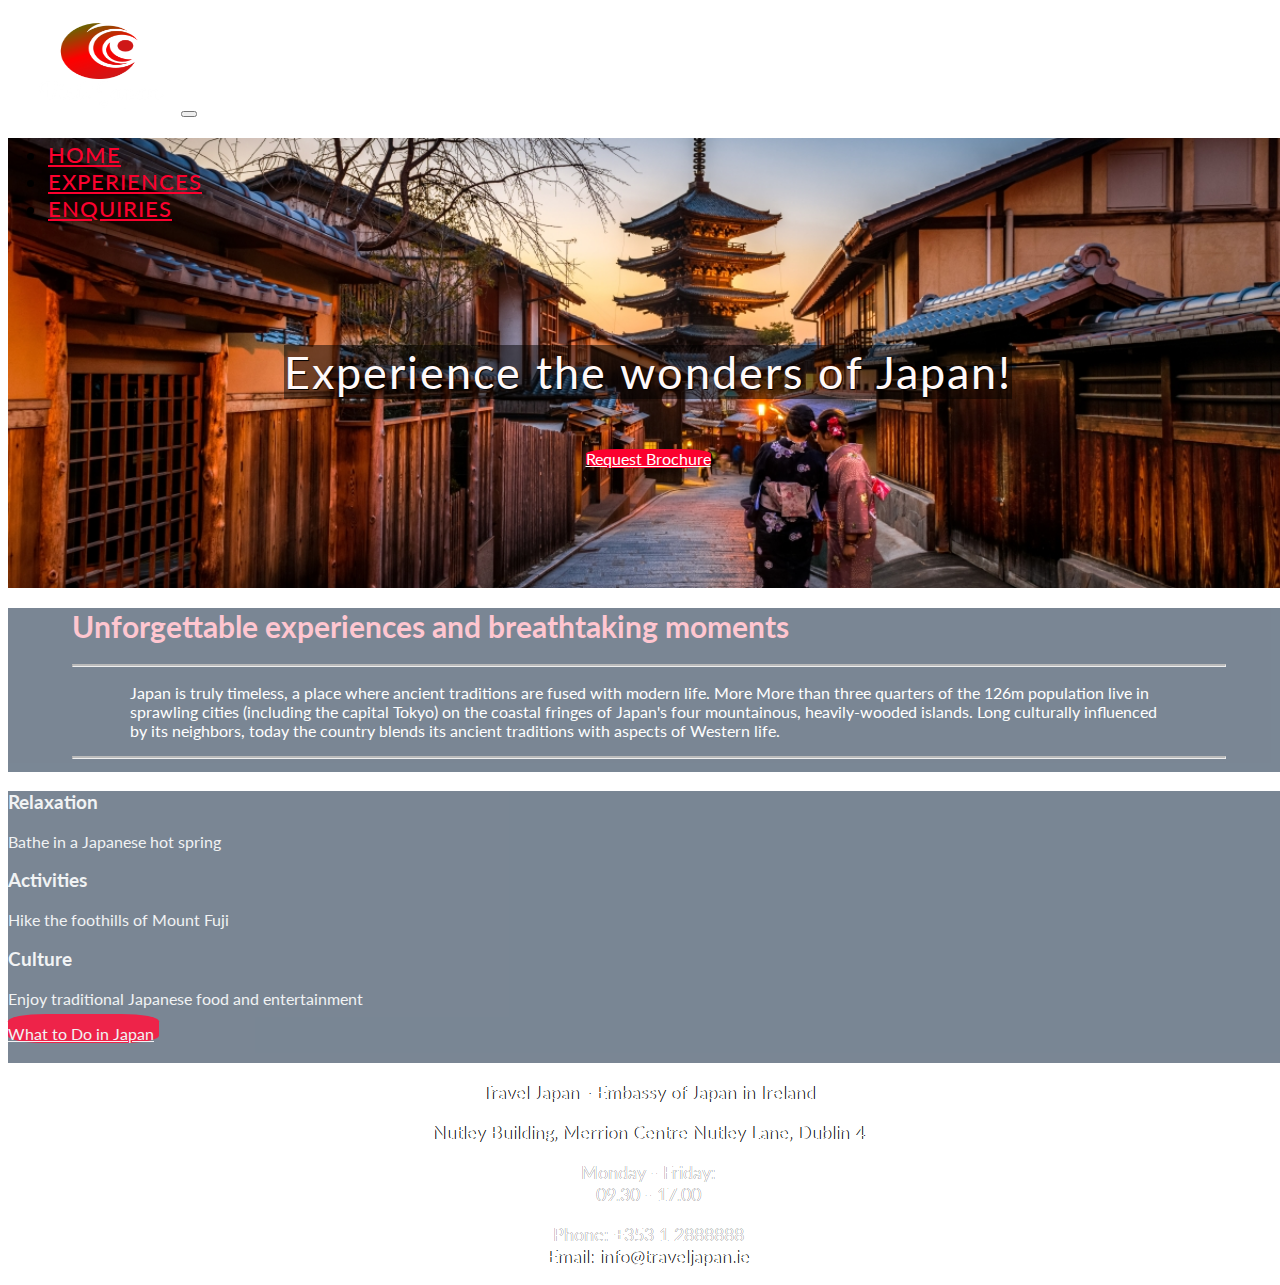
==== index.html @ 1f717b6d "yes" ====
<!DOCTYPE html>
<html lang="en-us">

<head>
    <meta charset="utf-8" />
    <title>Roche Fitness</title>
    <meta name="viewport" content="width=device-width, initial-scale=1.0" />
    <link rel="stylesheet" href="https://cdn.jsdelivr.net/npm/bootstrap@4.6.0/dist/css/bootstrap.min.css"
        integrity="sha384-B0vP5xmATw1+K9KRQjQERJvTumQW0nPEzvF6L/Z6nronJ3oUOFUFpCjEUQouq2+l" crossorigin="anonymous">
    <link rel="stylesheet" href="https://use.fontawesome.com/releases/v5.6.1/css/all.css"
        integrity="sha384-gfdkjb5BdAXd+lj+gudLWI+BXq4IuLW5IT+brZEZsLFm++aCMlF1V92rMkPaX4PP" crossorigin="anonymous" />
    <link rel="preconnect" href="https://fonts.gstatic.com">
    <link href="https://fonts.googleapis.com/css2?family=Lato&display=swap" rel="stylesheet">
    <link rel="stylesheet" href="assets/css/style.css" type="text/css" />
</head>

<body>
    <!-- Navigation Section -->
    <nav class="navbar navbar-expand-md navbar-dark bg-dark">
        <a class="navbar-brand" href="index.html"><img src="assets/images/japan.png" alt="Logo for Visit Japan" /></a>
        <button class="navbar-toggler" type="button" data-toggle="collapse" data-target="#navbar">
            <span class="navbar-toggler-icon"></span>
        </button>

        <div class="collapse navbar-collapse text-right" id="navbar">
            <ul class="navbar-nav ml-auto">
                <li class="nav-item active">
                    <a class="nav-link" href="index.html">Home</a>
                </li>
                <li class="nav-item">
                    <a class="nav-link" href="experiences.html">Experiences</a>
                </li>
                <li class="nav-item">
                    <a class="nav-link" href="enquiries.html">Enquiries</a>
                </li>
            </ul>
        </div>
    </nav>
    <!--End of Navigation-->


    <!--Hero Image -->
    <div class="home-page">
        <div class="home-section">
            <div class="hero-image" role="img" aria-label="kyoto scenic sunset"></div>
        </div>
    </div>
    <div class="hero-text text-center">
        <h1><span>Experience the wonders of Japan!</span></h1>
        <!--Button for Joining - index.html-->
        <a class="btn btn-outline-dark btn-lg" href="queryform.html" target="_blank">Request Brochure</a>
    </div>

    <div class="container-fluid padding">
        <div class="row welcome text-center">
            <div class="col-12">
                <h1 class="display-4"><span>Unforgettable experiences and breathtaking moments</span>
                </h1>
                <hr>
                <div class="col-12 welcome">
                    <p class="lead">Japan is truly timeless, a place where ancient traditions are fused with modern life. More More than three quarters of the 126m population 
                        live in sprawling cities (including the capital Tokyo) on the coastal fringes of Japan's four mountainous, heavily-wooded islands.
                        Long culturally influenced by its neighbors, today the country blends its ancient traditions with aspects of Western life. 
                </p>
                </div>
                <hr>
            </div>



        </div>
    </div>

    <div class="container-fluid padding mainsection">
        <div class="row text-center padding">
            <div class="col-xs-12 col-sm-6 col-md-4">
                <i class="fas fa-spa fonticon"></i>
                <h3>Relaxation</h3>
                <p>Bathe in a Japanese hot spring</p>
            </div>
            <div class="col-xs-12 col-sm-6 col-md-4">
                <i class="fas fa-hiking fonticon"></i>
                <h3>Activities</h3>
                <p>Hike the foothills of Mount Fuji</p>
            </div>
            <div class="col-xs-12 col-sm-6 col-md-4">
                <i class="fas fa-theater-masks fonticon"></i>
                <h3>Culture</h3>
                <p>Enjoy traditional Japanese food and entertainment</p>
            </div>
            <a class="btn btn-primary btn-lg joinusyes" href="#" role="button">What to Do in Japan</a>
        </div>
    </div>








    <!--Footer Section-->
    <footer class="footer footer-dark bg-dark">
        <div class="container-fluid">
            <div class="row">
                <div class="col-md-6 col-lg-3 footer-text">
                    <p>
                        <i class="fas fa-copyright"></i> Travel Japan - Embassy of Japan in Ireland
                    </p>
                </div>
                <div class="col-md-6 col-lg-3 footer-text">
                    <p> <i class="far fa-building"></i>
                        Nutley Building, Merrion Centre
                        Nutley Lane, Dublin 4
                    </p>
                </div>
                <div class="col-md-6 col-lg-3 footer-text">
                    <p>
                        <i class="fas fa-clock"></i> Monday - Friday:<br />
                        09.30 - 17.00
                    </p>
                </div>
                <div class="col-md-6 col-lg-3 footer-text">
                    <p>
                        <i class="fas fa-phone"></i> Phone: +353 1 2888888<br />
                        <i class="fas fa-at"></i> Email: info@traveljapan.ie
                    </p>
                </div>
            </div>
        </div>
    </footer>
    <!--End of Footer Section-->

    <script src="https://code.jquery.com/jquery-3.2.1.slim.min.js"
        integrity="sha384-KJ3o2DKtIkvYIK3UENzmM7KCkRr/rE9/Qpg6aAZGJwFDMVNA/GpGFF93hXpG5KkN"
        crossorigin="anonymous"></script>
    <script src="https://cdnjs.cloudflare.com/ajax/libs/popper.js/1.12.9/umd/popper.min.js"
        integrity="sha384-ApNbgh9B+Y1QKtv3Rn7W3mgPxhU9K/ScQsAP7hUibX39j7fakFPskvXusvfa0b4Q"
        crossorigin="anonymous"></script>
    <script src="https://maxcdn.bootstrapcdn.com/bootstrap/4.0.0/js/bootstrap.min.js"
        integrity="sha384-JZR6Spejh4U02d8jOt6vLEHfe/JQGiRRSQQxSfFWpi1MquVdAyjUar5+76PVCmYl"
        crossorigin="anonymous"></script>
</body>

</html>
---- assets/css/style.css ----
@import url('https://fonts.googleapis.com/css2?family=Lato&display=swap');

/* General Body*/
body {
  height: 100%;
  width: 100%;
  font-family: "lato", sans-serif;
  color: #000000;
}

/*Navigation - all pages*/

.navbar {
  text-transform: uppercase;
  font-weight: 500;
  font-size: 22px;
  letter-spacing: 1px;
  height: 130px;
  z-index: 9999;
}

.navbar-brand img {
  height: 106px;
  margin-left: 20px;
  width: 146px;
}

.navbar-nav li {
  padding-right: 2px;
  margin-right: 20px;
}

.navbar-dark .navbar-nav .nav-link {
  color: #fb012e;
  padding-top: 15px;
}

.navbar-dark .navbar-nav .nav-link:hover {
  color: rgb(255, 0, 108);
  text-decoration: underline;
  text-decoration-color:#fdc850;
}

.navbar-collapse {
    background: rgb(53, 59, 65);
}
/*End of Navigation - all pages*/

/*Hero Image & Heading Text - index.html*/
.hero-image {
  height: 450px;
  background: url("../images/Optimized-kyoto.jpg");
  background-position: center;
  background-repeat: no-repeat;
  background-size: cover;
  width: 100%;
}

.hero-text {
  width: 100%;
  text-align: center;
  position: absolute;
  top: 35%;
  z-index: 1;
  color: rgb(255, 249, 249);
}

.hero-text h1 {
  font-size: 45px;
  font-weight: 400;
  letter-spacing: 2px;
  text-shadow: 1px 1px 0.8px black;
  padding-bottom: 20px;
}

.hero-text span {
background: rgba(0, 0, 0, 0.5);
}

/*End of Hero Image & Heading Text - index.html*/

/*Button for Joining - index.html & joinus.html*/
.btn-lg {
  border-width: medium;
  color: white;
  border-color:#fdc850;
  background-color:#fb012e;
  border-radius: 25%;
}

.btn-lg:hover {
    background-color: black;
}
/*End of Button for Joining - index.html & joinus.html*/



/*Footer Section - all pages*/
footer {
  width: 100%;
  height: 100%;
  bottom: 0;
}

footer .row {
  text-align: center;
  color: white;
  text-shadow: 0.7px 0 0 #000000;
}

.footer-text {
  font-size: 18px;
  margin-top: 1.5px;
}
/*End of Footer Section - all pages*/

.padding {
    padding-bottom: 10px;
}

.welcome {
    width: 90%;
    margin: 0 auto;
    
}


.display-4 {
    font-size: 30px;
    color: pink;
}

.welcome hr {
    border-top: 2px solid #b4b4b4;
    width: 100%;
    margin-top: 5px;
    margin-bottom: 3px;
}

.fonticon {
    font-size: 50px;
    color: pink;
}



.joinusyes {
  text-align: center;
  padding-top: 10px;
  padding-right: 5px;
  margin: auto;
  text-align: center;
}

/*Start of Membership Section - joinus.html*/
.padding {
    background-color: rgba(108, 122, 137, 1);

  color: white;
  opacity: 0.9;
}

.membership-border {
  border: 1px solid black;
}
/*End of Membership Section - joinus.html*/
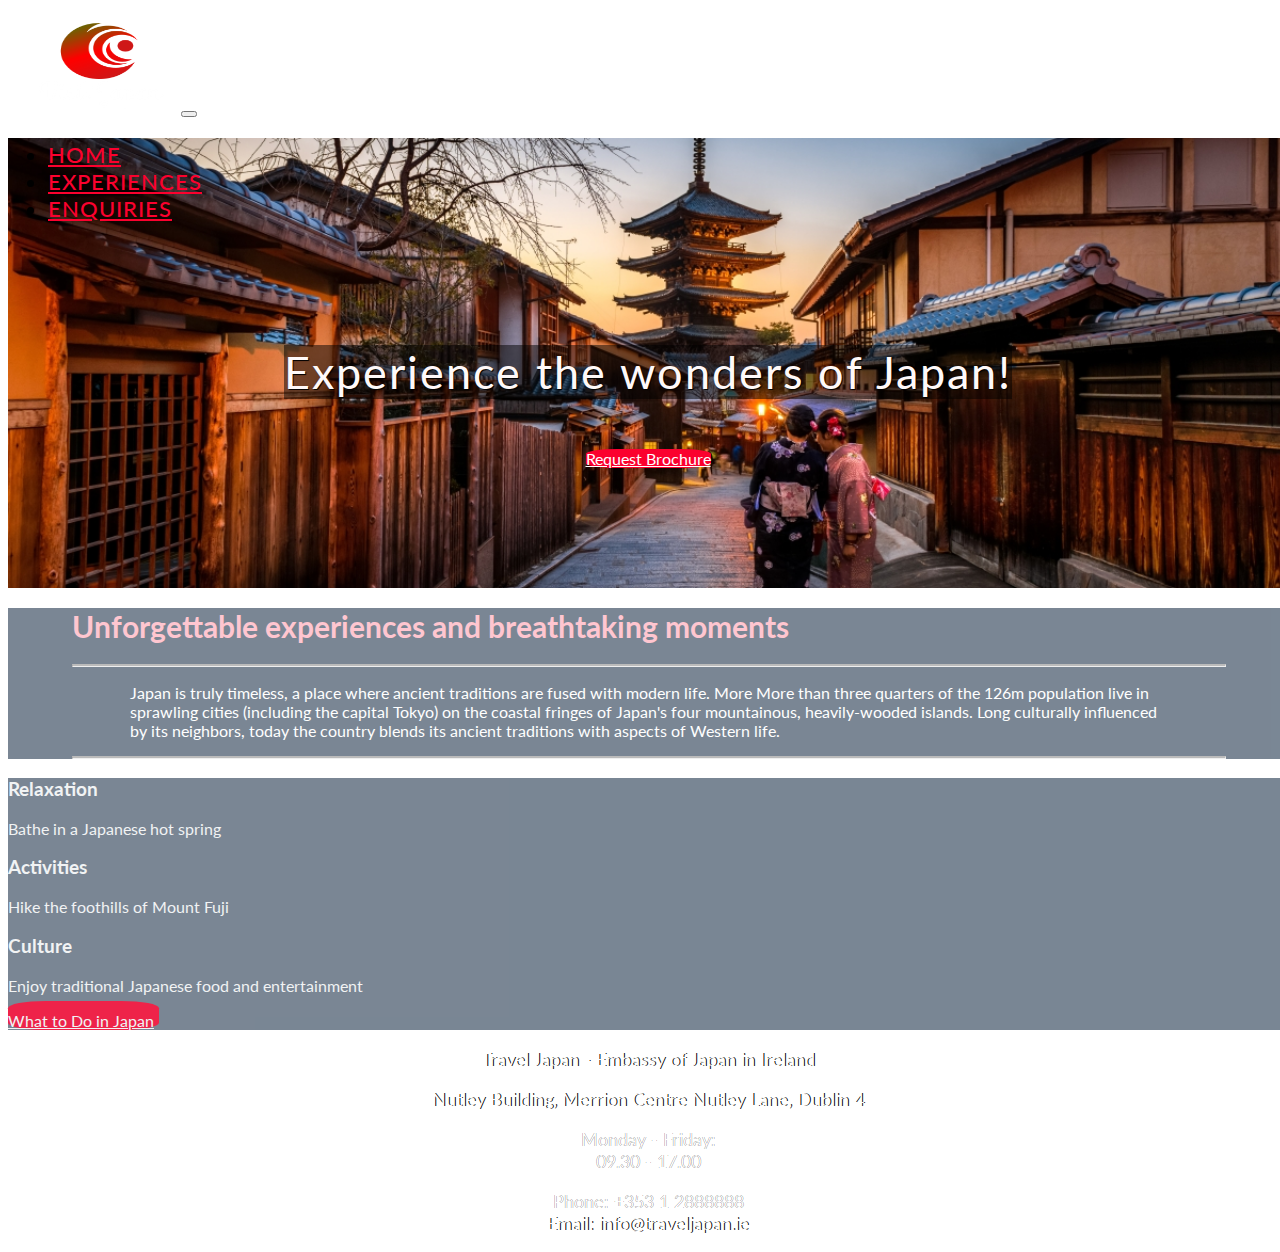
==== commit dbe79f72: "general" ====
--- a/index.html
+++ b/index.html
@@ -3,7 +3,7 @@
 
 <head>
     <meta charset="utf-8" />
-    <title>Roche Fitness</title>
+    <title>Visit Japan</title>
     <meta name="viewport" content="width=device-width, initial-scale=1.0" />
     <link rel="stylesheet" href="https://cdn.jsdelivr.net/npm/bootstrap@4.6.0/dist/css/bootstrap.min.css"
         integrity="sha384-B0vP5xmATw1+K9KRQjQERJvTumQW0nPEzvF6L/Z6nronJ3oUOFUFpCjEUQouq2+l" crossorigin="anonymous">
@@ -48,10 +48,10 @@
     <div class="hero-text text-center">
         <h1><span>Experience the wonders of Japan!</span></h1>
         <!--Button for Joining - index.html-->
-        <a class="btn btn-outline-dark btn-lg" href="queryform.html" target="_blank">Request Brochure</a>
+        <a class="btn btn-outline-dark btn-lg" href="enquiries.html" target="_blank">Request Brochure</a>
     </div>
 
-    <div class="container-fluid padding">
+    <div class="container-fluid padding1">
         <div class="row welcome text-center">
             <div class="col-12">
                 <h1 class="display-4"><span>Unforgettable experiences and breathtaking moments</span>
@@ -71,8 +71,8 @@
         </div>
     </div>
 
-    <div class="container-fluid padding mainsection">
-        <div class="row text-center padding">
+    <div class="container-fluid padding1 mainsection">
+        <div class="row text-center padding1">
             <div class="col-xs-12 col-sm-6 col-md-4">
                 <i class="fas fa-spa fonticon"></i>
                 <h3>Relaxation</h3>
@@ -88,7 +88,7 @@
                 <h3>Culture</h3>
                 <p>Enjoy traditional Japanese food and entertainment</p>
             </div>
-            <a class="btn btn-primary btn-lg joinusyes" href="#" role="button">What to Do in Japan</a>
+            <a class="btn btn-primary btn-lg joinusyes" href="experiences.html" role="button">What to Do in Japan</a>
         </div>
     </div>
 
@@ -130,6 +130,7 @@
         </div>
     </footer>
     <!--End of Footer Section-->
+    
 
     <script src="https://code.jquery.com/jquery-3.2.1.slim.min.js"
         integrity="sha384-KJ3o2DKtIkvYIK3UENzmM7KCkRr/rE9/Qpg6aAZGJwFDMVNA/GpGFF93hXpG5KkN"
--- a/assets/css/style.css
+++ b/assets/css/style.css
@@ -153,7 +153,7 @@
 }
 
 /*Start of Membership Section - joinus.html*/
-.padding {
+.padding1 {
     background-color: rgba(108, 122, 137, 1);
 
   color: white;
@@ -163,4 +163,63 @@
 .membership-border {
   border: 1px solid black;
 }
-/*End of Membership Section - joinus.html*/+/*End of Membership Section - joinus.html*/
+
+div#map {
+    min-height: 360px;
+    min-width: 360px;
+}
+
+/*Start of Enquiry Page - gyminfo.html*/
+.enquiry-heroimage {
+  background: rgba(0, 0, 0, 0.5);
+}
+
+.enquiry-image {
+  padding-left: 10px;
+  margin-top: 5px;
+  height: 100px;
+}
+
+.enquiry-heading {
+  padding: 10px;
+  margin-bottom: 5px;
+  color: white;
+}
+
+.enquiry-form {
+  padding: 10px;
+  color: white;
+}
+
+.btn {
+  margin: auto;
+  text-align: center;
+}
+/*End of Enquiry Page - gyminfo.html*/
+.imagetime {
+  height: 500px;
+  background: url("../images/Optimized-streetjapan.jpg");
+  background-position: center;
+  background-repeat: no-repeat;
+  background-size: cover;
+  width: 100%;
+}
+
+.new {
+    border-style: solid;
+    border-color: white;
+    background-color: rgba(0, 0, 0, 0.4);
+
+}
+
+.display-1 {
+    font-size: 50px;
+    text-align: center;
+    color: white;
+    padding-top: 10px;
+}
+.background {
+    
+    background:rgba(251,1,46, 0.8);
+}
